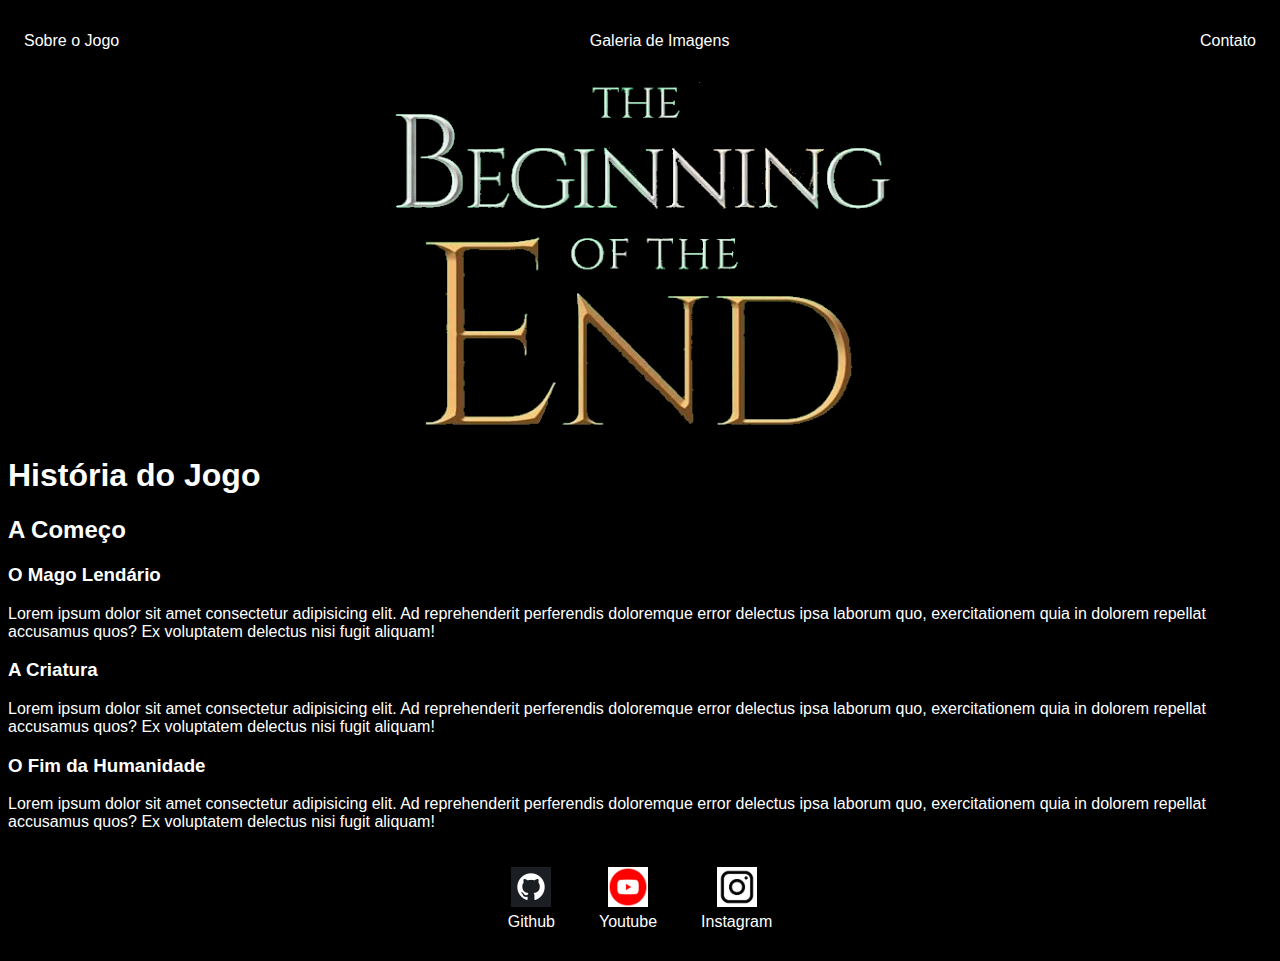
==== easy-portfolio/index.html @ 2e3521f9 "Add files via upload" ====
<!DOCTYPE html>
<html lang="en">
<head>
    <meta charset="UTF-8">
    <meta name="viewport" content="width=device-width, initial-scale=1.0">
    <title>The Beginning of The End</title>
    <link rel="stylesheet" href="index.css">
</head>
<body>
    <nav>
        <ul>
            <li>
                <a href="index.html">Sobre o Jogo</a>
            </li>
            <li>
                <a href="project.html">Galeria de Imagens</a>
            </li>
            <li>
                <a href="contact.html"> Contato</a>
            </li>
        </ul>
    </nav>

    <header>
        <div class="center">
            <img src="./img/namega.png"></img>
        </div>
        <h1>História do Jogo</h1>
        <h2>A Começo</h2>
    </header>
    
    <main>
        <section>
            <h3>O Mago Lendário</h3>
            <p>
                Lorem ipsum dolor sit amet consectetur adipisicing elit. Ad reprehenderit perferendis doloremque error delectus ipsa laborum quo, exercitationem quia in dolorem repellat accusamus quos? Ex voluptatem delectus nisi fugit aliquam!
            </p>
        </section>
        <section>
            <h3>A Criatura</h3>
            <p>
                Lorem ipsum dolor sit amet consectetur adipisicing elit. Ad reprehenderit perferendis doloremque error delectus ipsa laborum quo, exercitationem quia in dolorem repellat accusamus quos? Ex voluptatem delectus nisi fugit aliquam!
            </p>
        </section>
        <section>
            <h3>O Fim da Humanidade</h3>
            <p>
                Lorem ipsum dolor sit amet consectetur adipisicing elit. Ad reprehenderit perferendis doloremque error delectus ipsa laborum quo, exercitationem quia in dolorem repellat accusamus quos? Ex voluptatem delectus nisi fugit aliquam!
            </p>
        </section>
    </main>

    <footer>
        <a href="https://github.com/Afton06" target="_blank" rel="noopener noreferrer">
                <img src="./img/github-6980894_1280.webp">
                <p>Github</p>
        </a>
        <a href="https://www.youtube.com/@Ronald_V" target="_blank" rel="noopener noreferrer">
            <img src="./img/logotipo-redondo-do-youtube-isolado-em-fundo-branco_469489-1044.avif">
            <p>Youtube</p>
         </a>
         <a href="https://www.instagram.com/pvrnk_r/" target="_blank" rel="noopener noreferrer">
            <img src="./img/icone-do-logotipo-do-instagram_628407-1656.avif">
            <p>Instagram</p>
        </a>
    </footer>
</body>
</html>
---- easy-portfolio/index.css ----
body {
    color: white;
    background-color: black;
    font-family: Arial, Helvetica, sans-serif;
}

ul {
    display: flex;
    justify-content: space-between;
    list-style-type: none;
    align-items: center;
    padding: 16px;
}

a {
    color: white;
    text-decoration: none;
}

 header img {
    width: 500px;
    height: 350px;
}

.center {
    text-align: center;
}

h1 {
    color: white;
}

footer img {
    width: 40px;
    height: 40px;
}

footer {
    display: flex;
    justify-content: center;
}

footer a {
    margin: 20px;
    text-align: center;
}

footer p {
    margin: 2px;
}
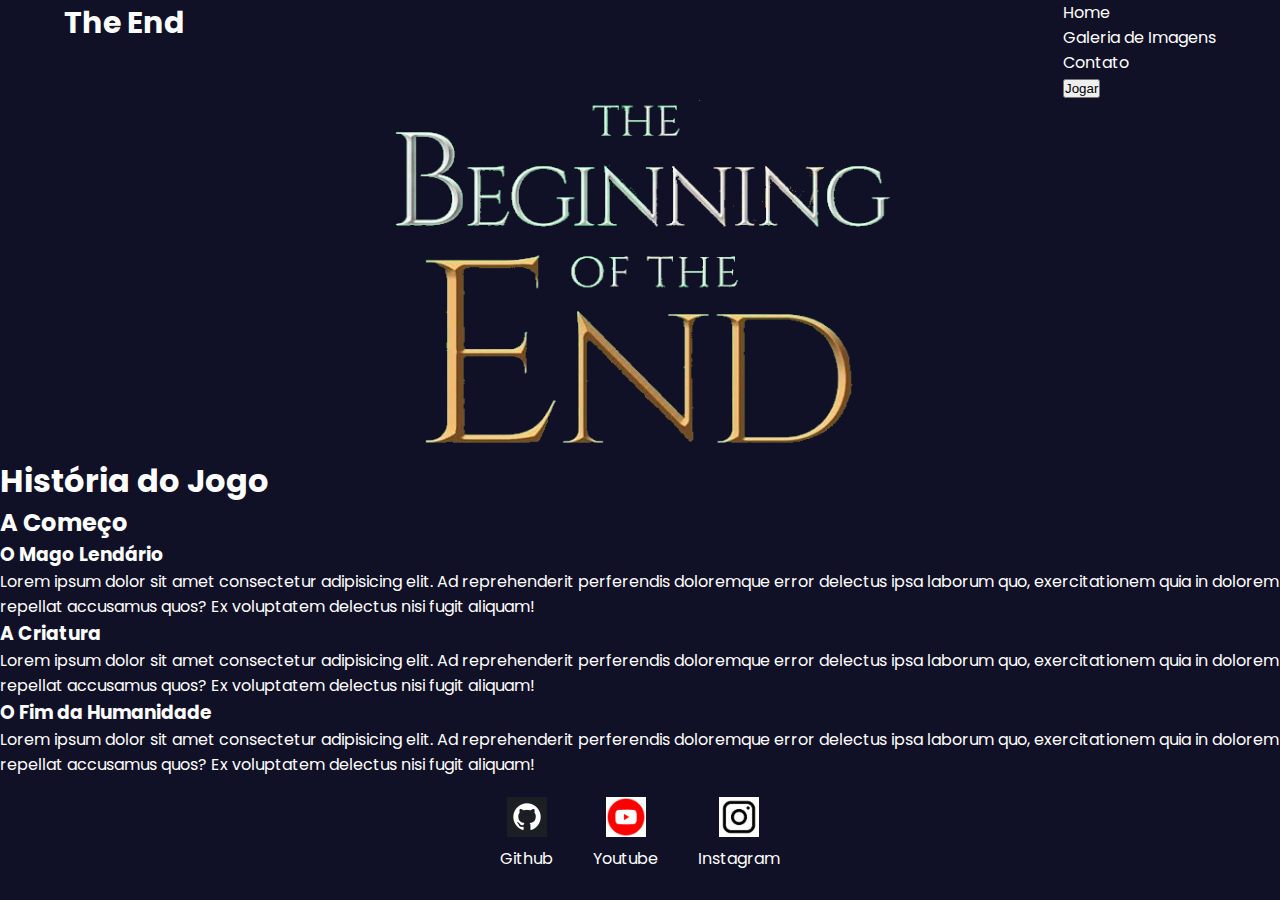
==== commit 71491a7c: "Add files via upload" ====
--- a/easy-portfolio/index.html
+++ b/easy-portfolio/index.html
@@ -1,5 +1,5 @@
 <!DOCTYPE html>
-<html lang="en">
+<html lang="">
 <head>
     <meta charset="UTF-8">
     <meta name="viewport" content="width=device-width, initial-scale=1.0">
@@ -7,62 +7,63 @@
     <link rel="stylesheet" href="index.css">
 </head>
 <body>
-    <nav>
-        <ul>
-            <li>
-                <a href="index.html">Sobre o Jogo</a>
-            </li>
-            <li>
-                <a href="project.html">Galeria de Imagens</a>
-            </li>
-            <li>
-                <a href="contact.html"> Contato</a>
-            </li>
-        </ul>
-    </nav>
+    <div class="container">
+        <nav>
+            <div class="logo">
+                <a href="index.html"> The End</a>
+            </div>
+            <ul>
+                <li> <a href="index.html">Home</a> </li>
+                <li> <a href="project.html">Galeria de Imagens</a> </li>
+                <li> <a href="form.html"> Contato</a> </li>
+                <li> <a href="#"> <button class="btn-gradient">Jogar</button></a> </li>
+            </ul>
+        </nav>
+    </div>
 
-    <header>
-        <div class="center">
-            <img src="./img/namega.png"></img>
-        </div>
-        <h1>História do Jogo</h1>
-        <h2>A Começo</h2>
-    </header>
+        <header>
+            <div class="center">
+                <img src="./img/namega.png"></img>
+            </div>
+            <h1>História do Jogo</h1>
+            <h2>A Começo</h2>
+        </header>
+        
+        <main>
+            <section>
+                <h3>O Mago Lendário</h3>
+                <p>
+                    Lorem ipsum dolor sit amet consectetur adipisicing elit. Ad reprehenderit perferendis doloremque error delectus ipsa laborum quo, exercitationem quia in dolorem repellat accusamus quos? Ex voluptatem delectus nisi fugit aliquam!
+                </p>
+            </section>
+            <section>
+                <h3>A Criatura</h3>
+                <p>
+                    Lorem ipsum dolor sit amet consectetur adipisicing elit. Ad reprehenderit perferendis doloremque error delectus ipsa laborum quo, exercitationem quia in dolorem repellat accusamus quos? Ex voluptatem delectus nisi fugit aliquam!
+                </p>
+            </section>
+            <section>
+                <h3>O Fim da Humanidade</h3>
+                <p>
+                    Lorem ipsum dolor sit amet consectetur adipisicing elit. Ad reprehenderit perferendis doloremque error delectus ipsa laborum quo, exercitationem quia in dolorem repellat accusamus quos? Ex voluptatem delectus nisi fugit aliquam!
+                </p>
+            </section>
+        </main>
     
-    <main>
-        <section>
-            <h3>O Mago Lendário</h3>
-            <p>
-                Lorem ipsum dolor sit amet consectetur adipisicing elit. Ad reprehenderit perferendis doloremque error delectus ipsa laborum quo, exercitationem quia in dolorem repellat accusamus quos? Ex voluptatem delectus nisi fugit aliquam!
-            </p>
-        </section>
-        <section>
-            <h3>A Criatura</h3>
-            <p>
-                Lorem ipsum dolor sit amet consectetur adipisicing elit. Ad reprehenderit perferendis doloremque error delectus ipsa laborum quo, exercitationem quia in dolorem repellat accusamus quos? Ex voluptatem delectus nisi fugit aliquam!
-            </p>
-        </section>
-        <section>
-            <h3>O Fim da Humanidade</h3>
-            <p>
-                Lorem ipsum dolor sit amet consectetur adipisicing elit. Ad reprehenderit perferendis doloremque error delectus ipsa laborum quo, exercitationem quia in dolorem repellat accusamus quos? Ex voluptatem delectus nisi fugit aliquam!
-            </p>
-        </section>
-    </main>
-
-    <footer>
-        <a href="https://github.com/Afton06" target="_blank" rel="noopener noreferrer">
-                <img src="./img/github-6980894_1280.webp">
-                <p>Github</p>
-        </a>
-        <a href="https://www.youtube.com/@Ronald_V" target="_blank" rel="noopener noreferrer">
-            <img src="./img/logotipo-redondo-do-youtube-isolado-em-fundo-branco_469489-1044.avif">
-            <p>Youtube</p>
-         </a>
-         <a href="https://www.instagram.com/pvrnk_r/" target="_blank" rel="noopener noreferrer">
-            <img src="./img/icone-do-logotipo-do-instagram_628407-1656.avif">
-            <p>Instagram</p>
-        </a>
-    </footer>
+        <footer>
+            <a href="https://github.com/Afton06" target="_blank" rel="noopener noreferrer">
+                    <img src="./img/github-6980894_1280.webp">
+                    <p>Github</p>
+            </a>
+            <a href="https://www.youtube.com/@Ronald_V" target="_blank" rel="noopener noreferrer">
+                <img src="./img/logotipo-redondo-do-youtube-isolado-em-fundo-branco_469489-1044.avif">
+                <p>Youtube</p>
+             </a>
+             <a href="https://www.instagram.com/pvrnk_r/" target="_blank" rel="noopener noreferrer">
+                <img src="./img/icone-do-logotipo-do-instagram_628407-1656.avif">
+                <p>Instagram</p>
+            </a>
+        </footer>
+    </div>
 </body>
 </html>--- a/easy-portfolio/index.css
+++ b/easy-portfolio/index.css
@@ -1,20 +1,41 @@
+@import url('https://fonts.googleapis.com/css2?family=Poppins:ital,wght@0,100;0,200;0,300;0,400;0,500;0,600;0,700;0,800;0,900;1,100;1,200;1,300;1,400;1,500;1,600;1,700;1,800;1,900&display=swap');
+
+*{
+    margin: 0;
+    padding: 0;
+    box-sizing: border-box;;
+    text-decoration: none;
+    list-style: none;
+}
 body {
     color: white;
-    background-color: black;
-    font-family: Arial, Helvetica, sans-serif;
+    background-color: #101026;
+    font-family: 'Poppins', sans-serif;
+}
+:root{
+  --degrade-btn: linear-gradient(#fe9611, #ff5c00);
+}
+.logo a{
+    font-size: 30px;
+    font-weight: bold;
+    color: white;
+}
+nav{
+    display: flex;
+    justify-content: space-between;
+}
+.ul{
+    display: flex;
+    align-items: center;
+}
+.ul li{
+    margin: 0 35px;
+    font-size: 15px;
 }
 
-ul {
-    display: flex;
-    justify-content: space-between;
-    list-style-type: none;
-    align-items: center;
-    padding: 16px;
-}
 
 a {
     color: white;
-    text-decoration: none;
 }
 
  header img {
@@ -46,5 +67,18 @@
 }
 
 footer p {
-    margin: 2px;
+    margin-top: 2px;
+}
+
+.container {
+    max-width: 1440px;
+    padding: 0 5%;
+    margin: 0 auto;
+}
+.bnt-gradient{
+    padding: 10px 25px;
+    color: white;
+    border: none;
+    cursor: pointer;
+    background-image: var(--degrade-btn);
 }